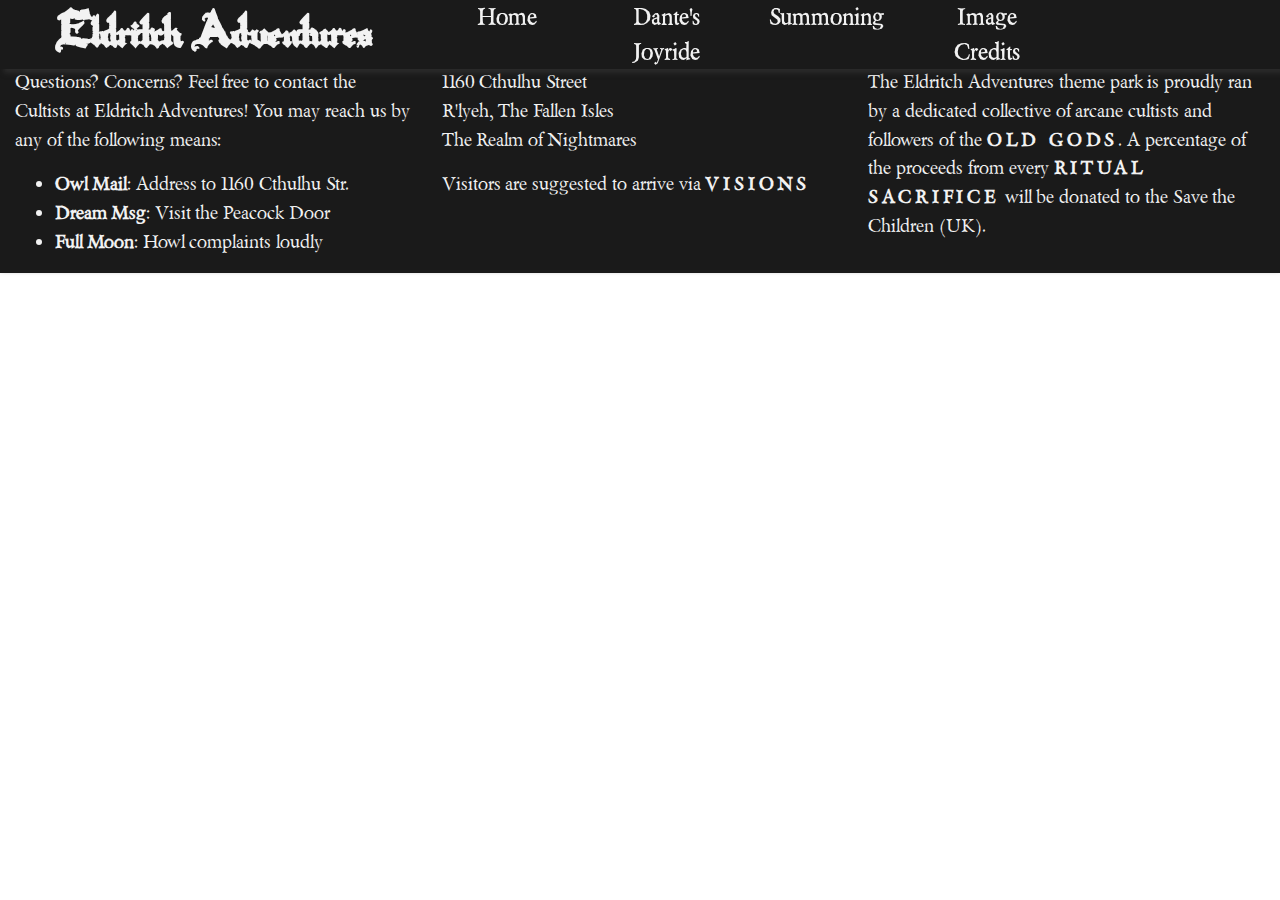
==== project-website/credits.html @ bd01c523 "Began boilerplate on all the other webpages" ====
<!DOCTYPE html>
<html lang="en" dir="ltr">
  <head>
    <meta charset="utf-8">
    <title>Eldritch Adventures Theme Park</title>

    <!--
      First, I will be linking to external libraries. I wanted to make sure to
      use the minimal amount of external (not-written-by-me) code, so I am
      restricting myself to only bootstrap-grid (which only has grid system),
      the bootstrap reset (better consistency across devices, no other features)
      and jquery slim, which only has the basic jquery features (no effects).
    -->
    <link rel="stylesheet" href="css/bootstrap-reboot.min.css" type="text/css">
    <link rel="stylesheet" href="css/bootstrap-grid.min.css" type="text/css"/>
    <script src="js/jquery-3.4.1.slim.min.js"></script>

    <!-- These are my own CSS and JavaScript files -->
    <link rel="stylesheet" href="css/fonts.css" type="text/css">
    <link rel="stylesheet" href="css/common.css" type="text/css"/>
    <script src="js/common.js"></script>

  </head>
  <body class="container-fluid">
    <!-- Navigation bar built entirely using HTML5 semantic elements -->
    <header class="row align-items-center" id="sticky-header">
      <h1 class="col-sm-4" id="main-logo">Eldritch Adventures</h1>
      <nav class="col-sm-6">
        <ul class="row">
          <li class="col-sm "><a href="index.html">Home</a></li>
          <li class="col-sm"><a href="dante.html">Dante's Joyride</a></li>
          <li class="col-sm"><a href="summon.html">Summoning</a></li>
          <li class="col-sm"><a href="credits.html">Image Credits</a></li>
        </ul>
      </nav>
    </header>

    <footer class="row">
        <section class="col-4">
          <h2>Contact Info</h2>
          <p>
            Questions? Concerns? Feel free to contact the Cultists at Eldritch
            Adventures! You may reach us by any of the following means:
          </p>
          <ul>
            <li><strong>Owl Mail</strong>: Address to 1160 Cthulhu Str.</li>
            <li><strong>Dream Msg</strong>: Visit the Peacock Door</li>
            <li><strong>Full Moon</strong>: Howl complaints loudly</li>
          </ul>
        </section>
        <section class="col-4">
          <h2>Address</h2>
          <p>
            1160 Cthulhu Street<br>
            R'lyeh, The Fallen Isles <br>
            The Realm of Nightmares
          </p>
          <p>
            Visitors are suggested to arrive via <span class="corruption">VISIONS</span>
          </p>
        </section>
        <section class="col-4">
          <h2>About Us</h2>
          <p>
            The Eldritch Adventures theme park is proudly ran by a dedicated
            collective of arcane cultists and followers of the
            <span class="corruption">OLD GODS</span>. A percentage of the
            proceeds from every
            <span class="corruption">RITUAL SACRIFICE</span> will be donated to
            the Save the Children (UK).
          </p>
        </section>
    </footer>
  </body>
</html>
---- project-website/css/fonts.css ----
@font-face {
    font-family: 'rapscallionregular';
    src: url('../fonts/rapscallion_regular/RAPSCALL-webfont.eot');
    src: url('../fonts/rapscallion_regular/RAPSCALL-webfont.eot?#iefix') format('embedded-opentype'),
         url('../fonts/rapscallion_regular/RAPSCALL-webfont.woff2') format('woff2'),
         url('../fonts/rapscallion_regular/RAPSCALL-webfont.woff') format('woff'),
         url('../fonts/rapscallion_regular/RAPSCALL-webfont.ttf') format('truetype'),
         url('../fonts/rapscallion_regular/RAPSCALL-webfont.svg#rapscallionregular') format('svg');
    font-weight: normal;
    font-style: normal;

}

@font-face {
    font-family: 'belligerent_madnessregular';
    src: url('../fonts/belligerentmadness_regular/belligerent-webfont.eot');
    src: url('../fonts/belligerentmadness_regular/belligerent-webfont.eot?#iefix') format('embedded-opentype'),
         url('../fonts/belligerentmadness_regular/belligerent-webfont.woff2') format('woff2'),
         url('../fonts/belligerentmadness_regular/belligerent-webfont.woff') format('woff'),
         url('../fonts/belligerentmadness_regular/belligerent-webfont.ttf') format('truetype'),
         url('../fonts/belligerentmadness_regular/belligerent-webfont.svg#belligerent_madnessregular') format('svg');
    font-weight: normal;
    font-style: normal;

}

@font-face {
    font-family: 'beryliumregular';
    src: url('../fonts/berylium/berylium-webfont.woff2') format('woff2'),
         url('../fonts/berylium/berylium-webfont.woff') format('woff');
    font-weight: normal;
    font-style: normal;

}

@font-face {
    font-family: 'beryliumbold';
    src: url('../fonts/berylium/beryliumbold-webfont.woff2') format('woff2'),
         url('../fonts/berylium/beryliumbold-webfont.woff') format('woff');
    font-weight: normal;
    font-style: normal;

}

@font-face {
    font-family: 'beryliumbold_italic';
    src: url('../fonts/berylium/beryliumbolditalic-webfont.woff2') format('woff2'),
         url('../fonts/berylium/beryliumbolditalic-webfont.woff') format('woff');
    font-weight: normal;
    font-style: normal;

}

@font-face {
    font-family: 'beryliumitalic';
    src: url('../fonts/berylium/beryliumitalic-webfont.woff2') format('woff2'),
         url('../fonts/berylium/beryliumitalic-webfont.woff') format('woff');
    font-weight: normal;
    font-style: normal;

}
---- project-website/css/common.css ----
/*
  Eldritch Adventures website CSS stylesheet
*/

/* First, defining some generic header styles, lest I go crazy */
h1, h2, h3, h4, h5, h6 {
  font-family:rapscallionregular;
  text-align: center;
}

/* Change the links so they won't have that annoying blue color */
a {
  color: inherit;
}

a:hover {
  color: #008000;
}

p, ul, ol{
  font-family:beryliumregular;
  font-size: 1.2em;
}

h2 {
  font-size: 2.5em;
}

img {
  width:100%;
}

/* Making our own buttons since we're using bootstrap slim */
.button:link {
  font-family:beryliumregular;
  font-weight: bold;
  font-size: 1.5em;
  background-color: #008000;
  padding: 8px;
  border-radius: 10px;
  text-decoration: none;
  box-shadow: 4px 4px 5px 0px rgba(50, 50, 50, 0.75);
  color: #f2f2f2;
  text-align: center;
  display: block;
  margin: 0 2em;
}

.button:hover {
  background-color: #00b300;
}

.button:visited {
  color: #f2f2f2;
}

/* Better space out the bottom of the row of buttons */
#buttons-row {
  margin-bottom: 3em;
}


/* styles for header */
header {
  box-shadow: 4px 4px 5px 0px rgba(50, 50, 50, 0.75);
  background-color: #1a1a1a;

  /* Makes the header sticky */
  position: fixed;
  z-index: 1000;
  top: 0;
  width: 100%;
}
header h1 {
  font-family: rapscallionregular;
  color: #f2f2f2;
  font-size: 3.5em;
  line-height: 1em;
}

header nav ul {
  /* Navbar link styling */
  list-style: none;
  margin: 0;
  padding: 0;
  color: #f2f2f2;
  text-align:center;
}

header nav ul a {
  color: #f2f2f2;
  font-family: beryliumbold;
  font-size: 1.2em;
}

/* Styles for the hero */
#hero {
  height: 100vh;

  /* Embed an image in the background of the hero */
  background-image: url("../img/damsa-door.jpg");
  background-size: cover;
}
#hero-title {
  font-size: 4em;
  letter-spacing: 0.4em;
  font-family:rapscallionregular;
  color: #f2f2f2;
  margin-left:0.8em;
  text-shadow: 5px 2px 2px #000000;
}

/* Special effect for the corrupted text */
.corruption {
  letter-spacing: 0.2em;
  text-transform: uppercase;
  font-weight: bold;
}

#columns-showcase, #tickets, #accessibility{
  margin-left: 5em;
  margin-right: 5em;
}

/* Styling for the ticket-buying widget */
#tickets {
  background: linear-gradient(to right, #004d00 0%, #008000 100%);
  color: #f2f2f2;
  box-shadow: 4px 4px 5px 0px rgba(50, 50, 50, 0.75);
  border: 6px dashed #000000;
}
#tickets h2 {
  color: #f2f2f2;
}

/* Styling for the mock submission form */
label {
  display: block;
  font-family:beryliumregular;
}

input[type=text] {
  width: 80%;
}

/* Styling for accessibility and safety information */
#accessibility {
  margin: 3em 5em;
}

#accessibility-image {

}

#accessibility-content {
  background-image: blue;
}

/* Begin footer styles */
footer {
  background-color: #1a1a1a;
  box-shadow: 0px -3px 5px 0px rgba(50, 50, 50, 0.75);
}
footer h2 {
  font-family: rapscallionregular;
  color: #f2f2f2;
}

footer p {
  font-family: beryliumregular;
  color: #f2f2f2;
}

footer ul {
  font-family: beryliumregular;
  color: #f2f2f2;
}
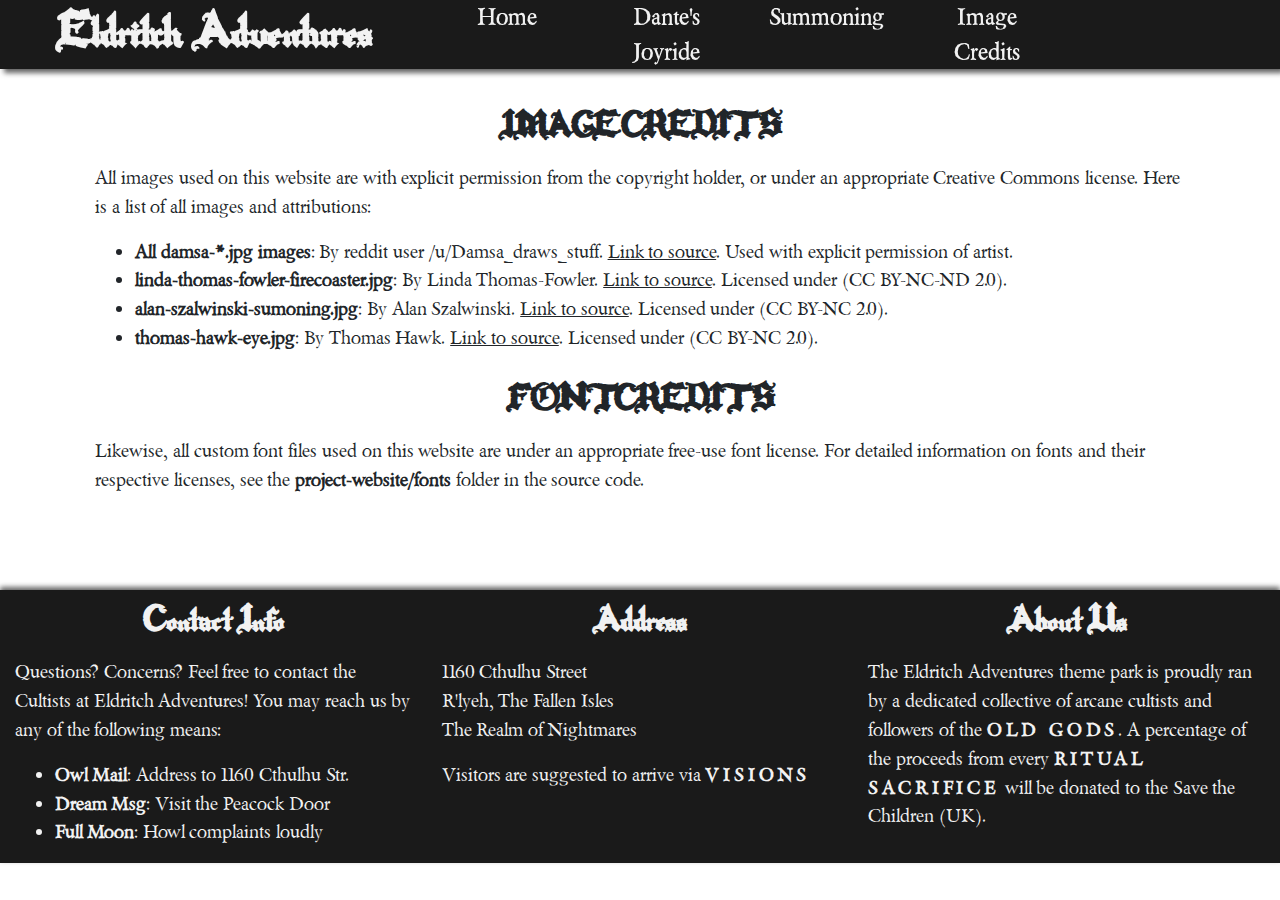
==== commit 58e1ec17: "Finished credits page" ====
--- a/project-website/credits.html
+++ b/project-website/credits.html
@@ -35,8 +35,41 @@
       </nav>
     </header>
 
+    <!-- Main body container for credits -->
+    <section id="copyright-credits">
+      <h2>IMAGE CREDITS</h2>
+      <p>
+        All images used on this website are with explicit permission from the
+        copyright holder, or under an appropriate Creative Commons license.
+        Here is a list of all images and attributions:
+      </p>
+      <ul>
+        <li>
+          <strong>All damsa-*.jpg images</strong>: By reddit user
+          /u/Damsa_draws_stuff. <a href="https://www.reddit.com/user/Damsa_draws_stuff">Link to source</a>. Used with explicit permission of artist.
+        </li>
+        <li>
+          <strong>linda-thomas-fowler-firecoaster.jpg</strong>: By Linda Thomas-Fowler.
+          <a href="https://flic.kr/p/URjA">Link to source</a>. Licensed under (CC BY-NC-ND 2.0).
+        </li>
+        <li>
+          <strong>alan-szalwinski-sumoning.jpg</strong>: By Alan Szalwinski. <a href="https://flic.kr/p/oD5Ega">Link to source</a>. Licensed under  (CC BY-NC 2.0).
+        </li>
+        <li>
+          <strong>thomas-hawk-eye.jpg</strong>: By Thomas Hawk. <a href="https://flic.kr/p/2hX1iQU"> Link to source</a>. Licensed under (CC BY-NC 2.0).
+        </li>
+      </ul>
+      <h2>FONT CREDITS</h2>
+      <p>
+        Likewise, all custom font files used on this website are under an
+        appropriate free-use font license. For detailed information on fonts and
+        their respective licenses, see the <strong>project-website/fonts</strong>
+        folder in the source code.
+      </p>
+    </section>
+
     <footer class="row">
-        <section class="col-4">
+        <section class="col-sm-4">
           <h2>Contact Info</h2>
           <p>
             Questions? Concerns? Feel free to contact the Cultists at Eldritch
@@ -48,7 +81,7 @@
             <li><strong>Full Moon</strong>: Howl complaints loudly</li>
           </ul>
         </section>
-        <section class="col-4">
+        <section class="col-sm-4">
           <h2>Address</h2>
           <p>
             1160 Cthulhu Street<br>
@@ -59,7 +92,7 @@
             Visitors are suggested to arrive via <span class="corruption">VISIONS</span>
           </p>
         </section>
-        <section class="col-4">
+        <section class="col-sm-4">
           <h2>About Us</h2>
           <p>
             The Eldritch Adventures theme park is proudly ran by a dedicated
--- a/project-website/css/common.css
+++ b/project-website/css/common.css
@@ -175,3 +175,12 @@
   font-family: beryliumregular;
   color: #f2f2f2;
 }
+
+/* Image credits styling */
+#copyright-credits {
+  margin: 6em 5em;
+}
+
+#copyright-credits a {
+  text-decoration: underline;
+}
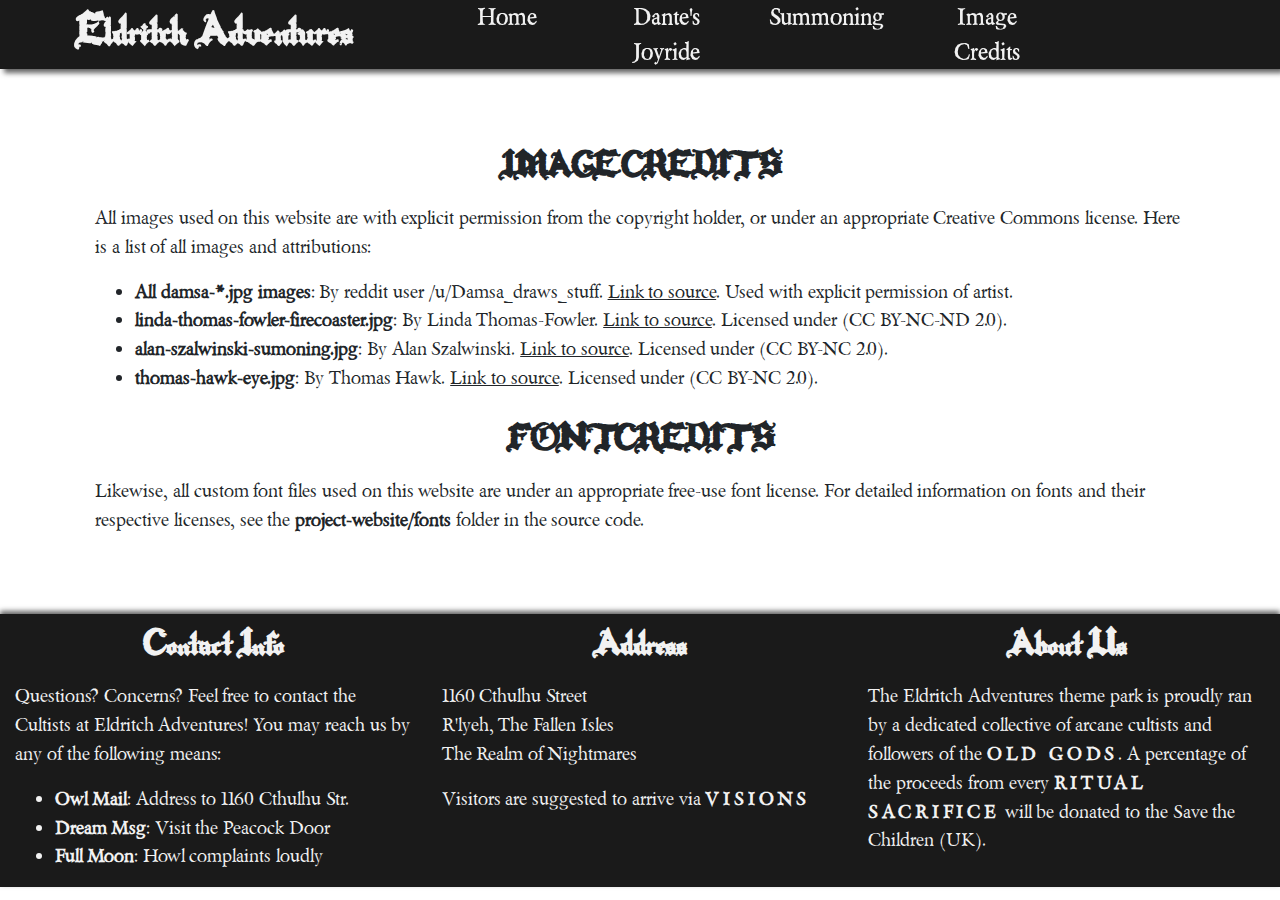
==== commit 328718ca: "Began working on ride pages" ====
--- a/project-website/credits.html
+++ b/project-website/credits.html
@@ -22,9 +22,10 @@
 
   </head>
   <body class="container-fluid">
+
     <!-- Navigation bar built entirely using HTML5 semantic elements -->
     <header class="row align-items-center" id="sticky-header">
-      <h1 class="col-sm-4" id="main-logo">Eldritch Adventures</h1>
+      <h1 class="col-sm-4" >Eldritch Adventures</h1>
       <nav class="col-sm-6">
         <ul class="row">
           <li class="col-sm "><a href="index.html">Home</a></li>
@@ -34,6 +35,23 @@
         </ul>
       </nav>
     </header>
+
+    <!--
+      Hidden duplicate of the sticky header, for accessbility purposes.
+      This header is only used when the user has CSS disabled, or is using a
+      screen-reader that does not support HTML5 semantic elements.
+    -->
+    <div class="row align-items-center" id="hidden">
+      <h1 class="col-sm-4" >Eldritch Adventures</h1>
+      <div class="col-sm-6">
+        <ul class="row">
+          <li class="col-sm "><a href="index.html">Home</a></li>
+          <li class="col-sm"><a href="dante.html">Dante's Joyride</a></li>
+          <li class="col-sm"><a href="summon.html">Summoning</a></li>
+          <li class="col-sm"><a href="credits.html">Image Credits</a></li>
+        </ul>
+      </div>
+    </div>
 
     <!-- Main body container for credits -->
     <section id="copyright-credits">
--- a/project-website/css/common.css
+++ b/project-website/css/common.css
@@ -74,7 +74,7 @@
 header h1 {
   font-family: rapscallionregular;
   color: #f2f2f2;
-  font-size: 3.5em;
+  font-size: 3em;
   line-height: 1em;
 }
 
@@ -93,6 +93,10 @@
   font-size: 1.2em;
 }
 
+#hidden {
+  background-color: #1a1a1a;
+}
+
 /* Styles for the hero */
 #hero {
   height: 100vh;
@@ -178,9 +182,28 @@
 
 /* Image credits styling */
 #copyright-credits {
-  margin: 6em 5em;
+  margin: 5em;
 }
 
 #copyright-credits a {
   text-decoration: underline;
 }
+
+/* Begins styling for ride pages */
+.ride-title {
+  font-family: rapscallionregular;
+  color: #f2f2f2;
+  font-size: 2.5em;
+  text-shadow: 4px 4px 5px 0px rgba(50, 50, 50, 0.75);
+  text-transform: uppercase;
+}
+
+/* Full-size background images for the specific rides */
+#dante {
+  height: 100vh;
+  padding-top: 5em;
+
+  /* Embed an image in the background of the hero */
+  background-image: url("../img/damsa-hell.jpg");
+  background-size: cover;
+}
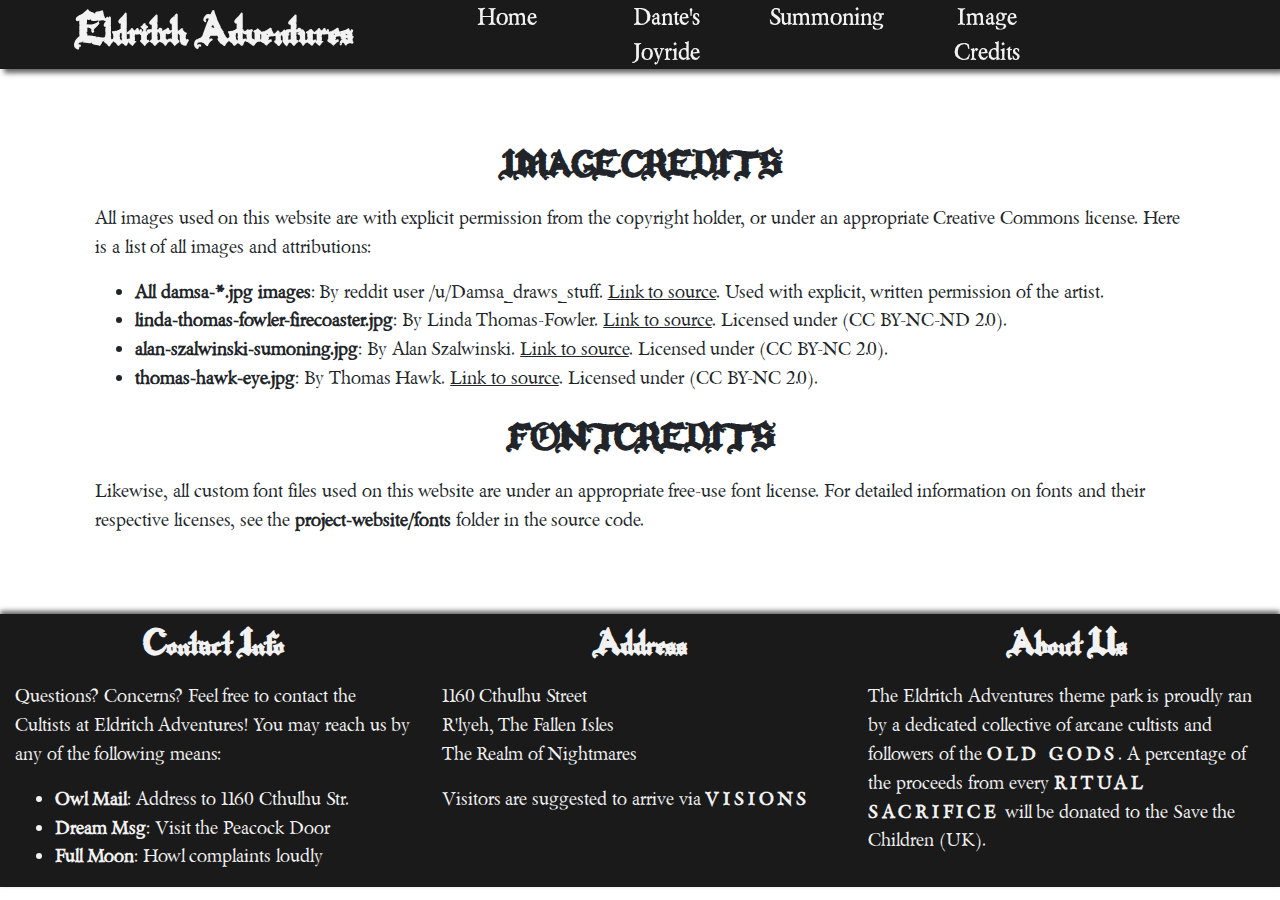
==== commit ef52fa5f: "Clarified permission of damsa images" ====
--- a/project-website/credits.html
+++ b/project-website/credits.html
@@ -64,7 +64,7 @@
       <ul>
         <li>
           <strong>All damsa-*.jpg images</strong>: By reddit user
-          /u/Damsa_draws_stuff. <a href="https://www.reddit.com/user/Damsa_draws_stuff">Link to source</a>. Used with explicit permission of artist.
+          /u/Damsa_draws_stuff. <a href="https://www.reddit.com/user/Damsa_draws_stuff">Link to source</a>. Used with explicit, written permission of the artist.
         </li>
         <li>
           <strong>linda-thomas-fowler-firecoaster.jpg</strong>: By Linda Thomas-Fowler.
--- a/project-website/css/common.css
+++ b/project-website/css/common.css
@@ -189,7 +189,9 @@
   text-decoration: underline;
 }
 
-/* Begins styling for ride pages */
+/*
+  Begins styling for ride pages. We will start with the common things first.
+*/
 .ride-title {
   font-family: rapscallionregular;
   color: #f2f2f2;
@@ -198,12 +200,22 @@
   text-transform: uppercase;
 }
 
+.rideinfo {
+  background-color: #f2f2f2;
+  margin: 1em;
+  padding: 1em;
+}
+
+.rideinfo h3 {
+  font-size: 1.5em;
+}
+
 /* Full-size background images for the specific rides */
 #dante {
-  height: 100vh;
-  padding-top: 5em;
-
-  /* Embed an image in the background of the hero */
+  /*height: 100vh;*/
+  padding: 4em 0;
+
+  /* Embed an image in the background of the div */
   background-image: url("../img/damsa-hell.jpg");
   background-size: cover;
 }
